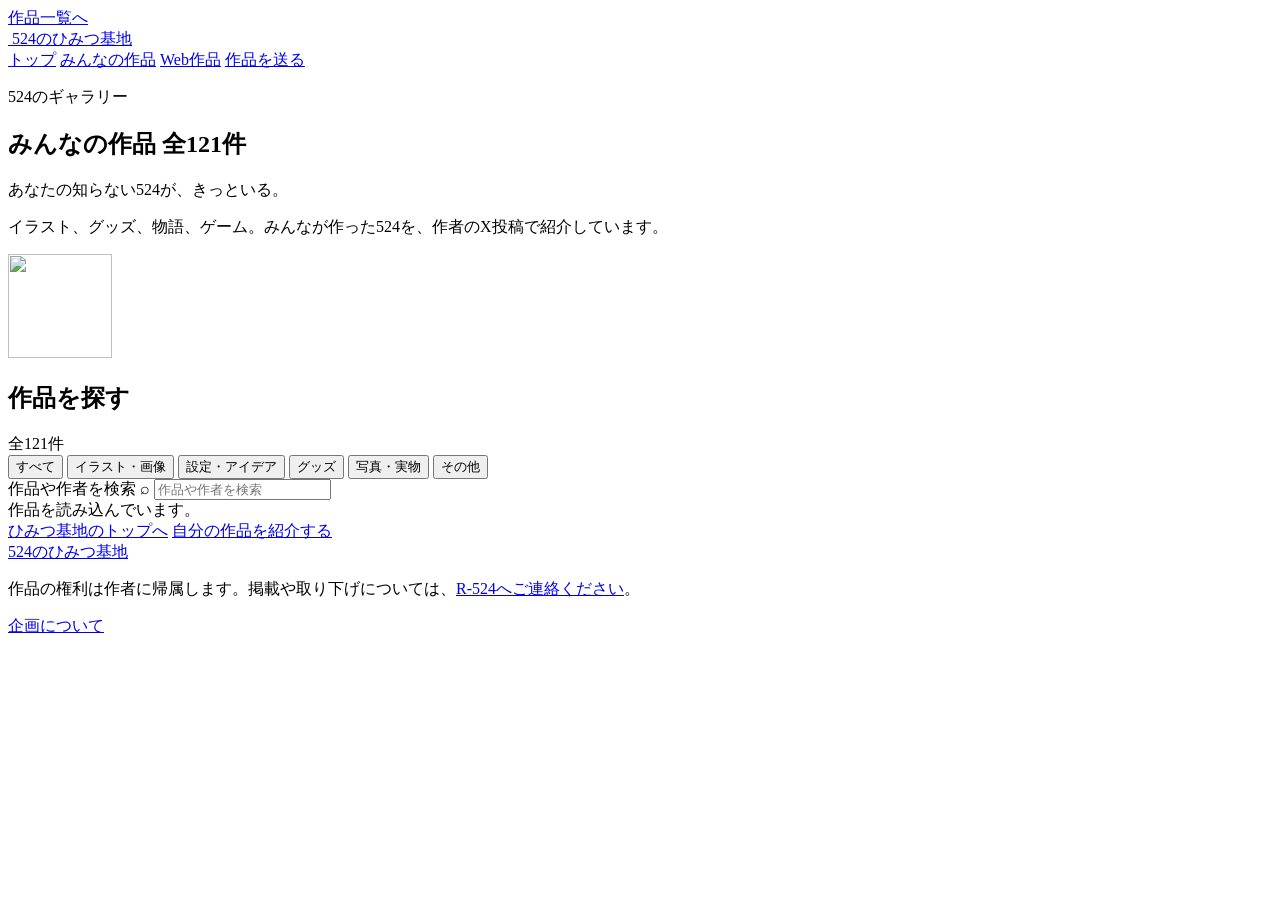
==== site/works/index.html @ a225a7d7 "Move the complete gallery to its own page with top-page previews" ====
<!doctype html>
<html lang="ja">
  <head>
    <meta charset="utf-8" />
    <meta name="viewport" content="width=device-width, initial-scale=1" />
    <meta name="theme-color" content="#fff9ed" />
    <meta name="description" content="イラスト・グッズ・物語など、みんなが作った524の作品をXの埋め込みで紹介。作者名や作品の種類から探せます。" />
    <meta property="og:type" content="website" />
    <meta property="og:site_name" content="524のひみつ基地" />
    <meta property="og:title" content="みんなの作品 | 524のひみつ基地" />
    <meta property="og:description" content="イラスト・グッズ・物語など、みんなが作った524の作品をXの埋め込みで紹介。作者名や作品の種類から探せます。" />
    <meta property="og:url" content="https://524-open-character-project.pages.dev/works/" />
    <meta property="og:image" content="https://524-open-character-project.pages.dev/assets/og-524-dreams-left-space-no-frame.png" />
    <meta property="og:image:type" content="image/png" />
    <meta property="og:image:width" content="1734" />
    <meta property="og:image:height" content="907" />
    <meta property="og:image:alt" content="左側に星の道と524、夢の小物を集め、右側に水色の余白をあけた横長のイラスト。" />
    <meta name="twitter:card" content="summary_large_image" />
    <meta name="twitter:title" content="みんなの作品 | 524のひみつ基地" />
    <meta name="twitter:description" content="イラスト・グッズ・物語など、みんなが作った524の作品をXの埋め込みで紹介。作者名や作品の種類から探せます。" />
    <meta name="twitter:image" content="https://524-open-character-project.pages.dev/assets/og-524-dreams-left-space-no-frame.png" />
    <meta name="twitter:image:alt" content="左側に星の道と524、夢の小物を集め、右側に水色の余白をあけた横長のイラスト。" />
    <title>みんなの作品 | 524のひみつ基地</title>
    <link rel="icon" type="image/png" href="/assets/favicon-524.png" />
    <link rel="preconnect" href="https://platform.twitter.com" />
    <link rel="stylesheet" href="/styles.css?v=gallery-20261120" />
    <script src="/app.js?v=community-gallery-20261120" defer></script>
  </head>
  <body class="gallery-page">
    <a class="skip-link" href="#works-grid">作品一覧へ</a>
    <header class="site-header">
      <a class="brand" href="/" aria-label="524のひみつ基地 トップ">
        <img class="brand-icon" src="/assets/favicon-524.png" alt="" />
        <span class="brand-name">524のひみつ基地</span>
      </a>
      <nav class="main-nav" aria-label="メインナビゲーション">
        <a href="/">トップ</a>
        <a href="/works/" aria-current="page">みんなの作品</a>
        <a href="/#projects">Web作品</a>
        <a class="nav-submit" href="/#submit">作品を送る</a>
      </nav>
    </header>
    <main>
      <section class="gallery-hero section-wrap" aria-labelledby="gallery-title">
        <div>
          <p class="section-kicker">524のギャラリー</p>
          <h1 id="gallery-title">みんなの作品 <span class="gallery-total">全<span data-works-total>121</span>件</span></h1>
          <p>あなたの知らない524が、きっといる。</p>
          <p class="gallery-intro">イラスト、グッズ、物語、ゲーム。みんなが作った524を、作者のX投稿で紹介しています。</p>
        </div>
        <img src="/assets/favicon-524.png" width="104" height="104" alt="" />
      </section>
      <section class="works-section section-wrap" aria-label="作品を探す">
        <div class="gallery-list-heading">
          <h2>作品を探す</h2>
          <span class="count-badge" id="works-count" aria-live="polite">全121件</span>
        </div>
        <div class="gallery-tools">
          <div class="filter-list" id="category-filters" role="group" aria-label="作品の種類で絞り込む">
            <button class="filter-chip is-active" type="button" data-category="すべて" aria-pressed="true">すべて</button>
            <button class="filter-chip" type="button" data-category="イラスト・画像" aria-pressed="false">イラスト・画像</button>
            <button class="filter-chip" type="button" data-category="設定・アイデア" aria-pressed="false">設定・アイデア</button>
            <button class="filter-chip" type="button" data-category="グッズ" aria-pressed="false">グッズ</button>
            <button class="filter-chip" type="button" data-category="写真・実物" aria-pressed="false">写真・実物</button>
            <button class="filter-chip" type="button" data-category="その他" aria-pressed="false">その他</button>
          </div>
          <label class="search-box">
            <span class="visually-hidden">作品や作者を検索</span>
            <span class="search-icon" aria-hidden="true">⌕</span>
            <input id="work-search" type="search" placeholder="作品や作者を検索" autocomplete="off" />
          </label>
        </div>
        <div class="gallery-status" id="gallery-status" role="status" aria-live="polite">作品を読み込んでいます。</div>
        <div class="works-grid" id="works-grid" aria-busy="true"></div>
        <button class="button button-secondary more-button" id="load-more" type="button" hidden>もっと見る</button>
        <noscript><p>作品を見るには、ブラウザのJavaScriptを有効にしてください。</p></noscript>
      </section>
      <div class="gallery-bottom section-wrap">
        <a class="text-link" href="/">ひみつ基地のトップへ</a>
        <a class="button button-primary" href="/#submit">自分の作品を紹介する</a>
      </div>
    </main>
    <footer class="site-footer">
      <a class="footer-brand" href="/"><img class="brand-icon" src="/assets/favicon-524.png" alt="" /><span>524のひみつ基地</span></a>
      <p>作品の権利は作者に帰属します。掲載や取り下げについては、<a href="https://x.com/R5ni4" target="_blank" rel="noopener noreferrer">R-524へご連絡ください</a>。</p>
      <a class="footer-source" href="https://github.com/5Ni4/524-open-character-project" target="_blank" rel="noopener noreferrer">企画について</a>
    </footer>
  </body>
</html>
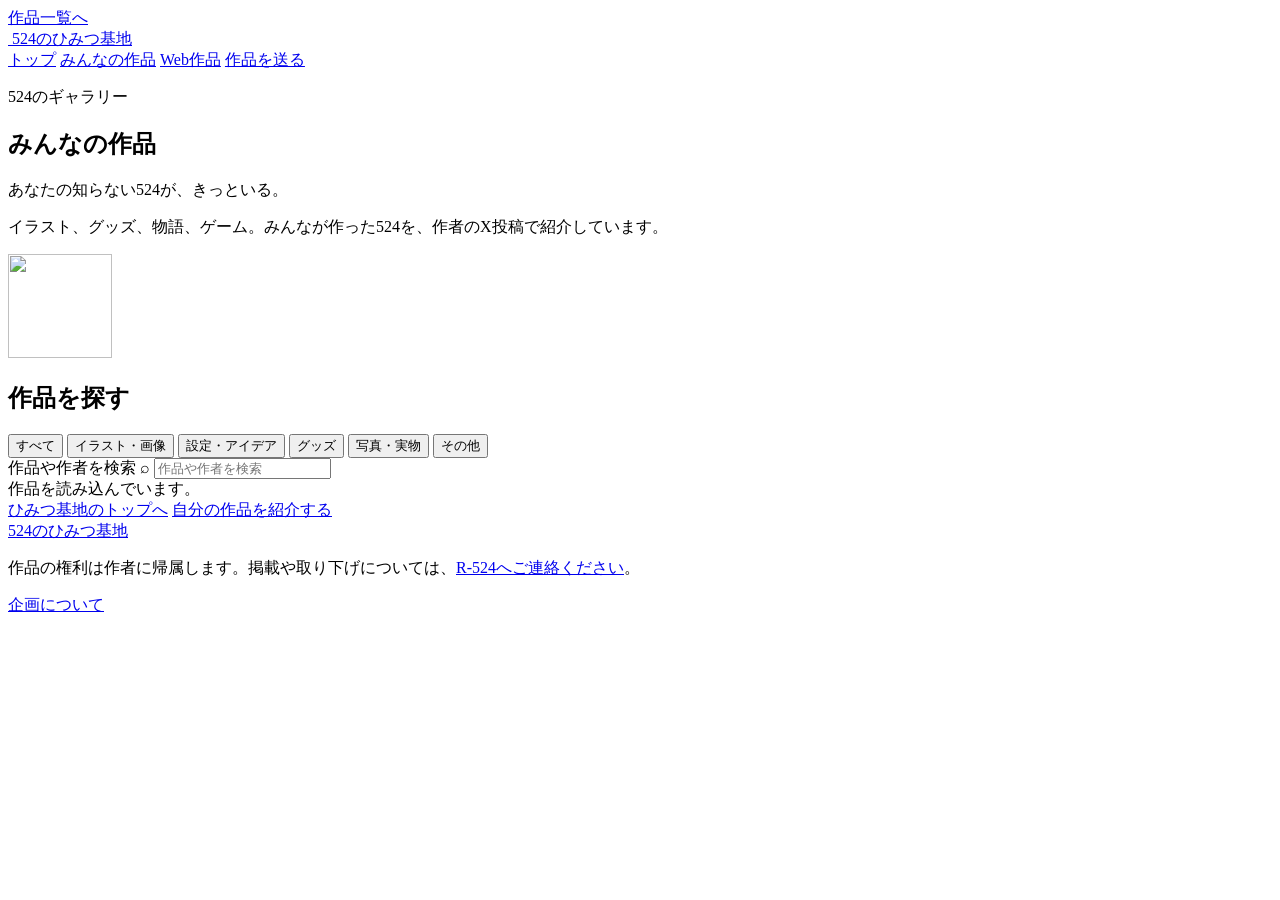
==== commit 6442fb0a: "Compact Web projects and simplify gallery labels" ====
--- a/site/works/index.html
+++ b/site/works/index.html
@@ -23,8 +23,8 @@
     <title>みんなの作品 | 524のひみつ基地</title>
     <link rel="icon" type="image/png" href="/assets/favicon-524.png" />
     <link rel="preconnect" href="https://platform.twitter.com" />
-    <link rel="stylesheet" href="/styles.css?v=gallery-20261120" />
-    <script src="/app.js?v=community-gallery-20261120" defer></script>
+    <link rel="stylesheet" href="/styles.css?v=compact-20261120" />
+    <script src="/app.js?v=community-compact-20261120" defer></script>
   </head>
   <body class="gallery-page">
     <a class="skip-link" href="#works-grid">作品一覧へ</a>
@@ -44,7 +44,7 @@
       <section class="gallery-hero section-wrap" aria-labelledby="gallery-title">
         <div>
           <p class="section-kicker">524のギャラリー</p>
-          <h1 id="gallery-title">みんなの作品 <span class="gallery-total">全<span data-works-total>121</span>件</span></h1>
+          <h1 id="gallery-title">みんなの作品</h1>
           <p>あなたの知らない524が、きっといる。</p>
           <p class="gallery-intro">イラスト、グッズ、物語、ゲーム。みんなが作った524を、作者のX投稿で紹介しています。</p>
         </div>
@@ -53,7 +53,7 @@
       <section class="works-section section-wrap" aria-label="作品を探す">
         <div class="gallery-list-heading">
           <h2>作品を探す</h2>
-          <span class="count-badge" id="works-count" aria-live="polite">全121件</span>
+
         </div>
         <div class="gallery-tools">
           <div class="filter-list" id="category-filters" role="group" aria-label="作品の種類で絞り込む">
@@ -72,7 +72,7 @@
         </div>
         <div class="gallery-status" id="gallery-status" role="status" aria-live="polite">作品を読み込んでいます。</div>
         <div class="works-grid" id="works-grid" aria-busy="true"></div>
-        <button class="button button-secondary more-button" id="load-more" type="button" hidden>もっと見る</button>
+        <button class="button button-secondary more-button" id="load-more" type="button" hidden>もっとみる</button>
         <noscript><p>作品を見るには、ブラウザのJavaScriptを有効にしてください。</p></noscript>
       </section>
       <div class="gallery-bottom section-wrap">
